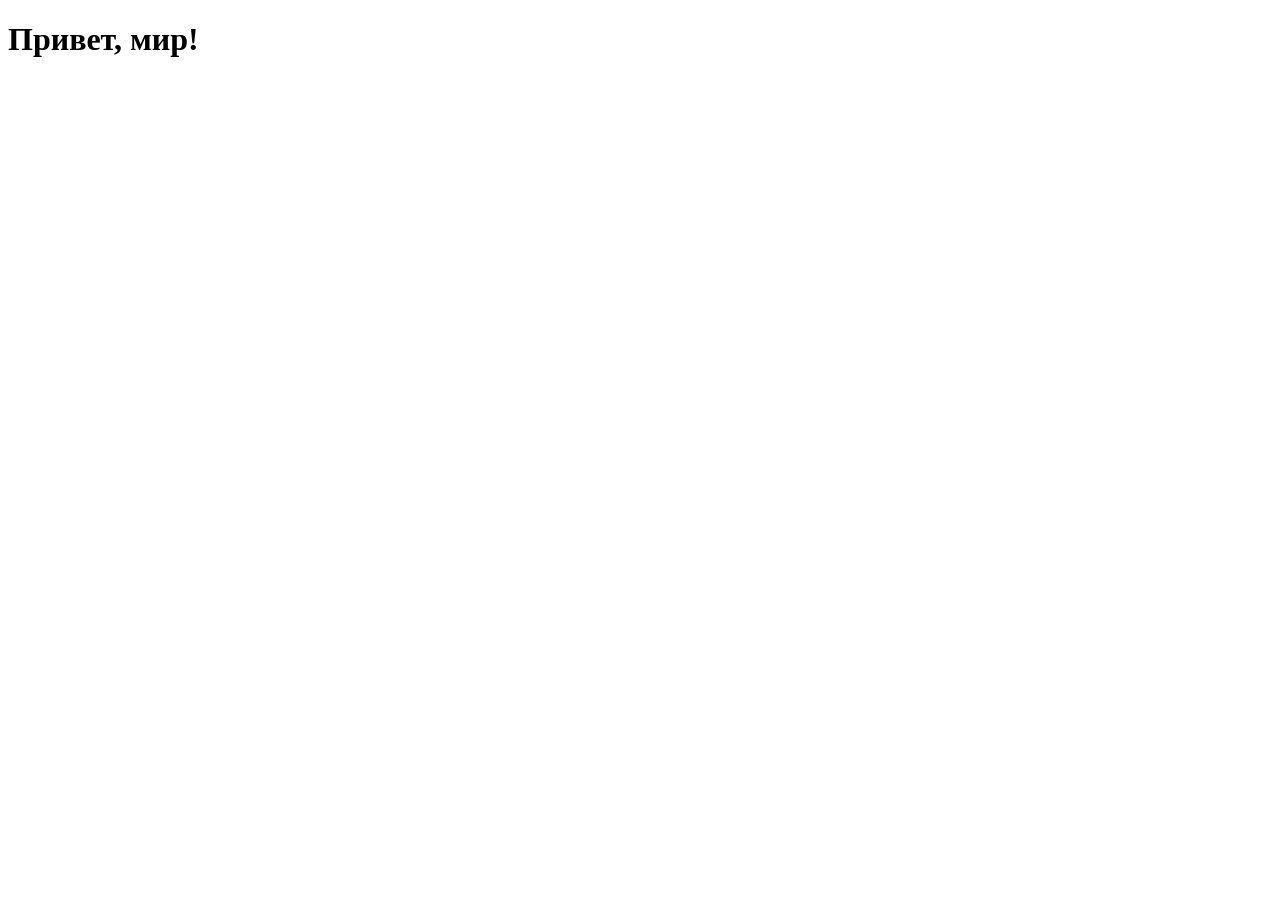
==== index.html @ 564277a2 "-lab1_ex1" ====
<!DOCTYPE html>
<html lang="ru">
<head>
    <meta charset="UTF-8">
    <meta name="viewport" content="width=device-width, initial-scale=1.0">
    <link rel="stylesheet" href="./styles/css/style.css">
    <link rel="preconnect" href="https://fonts.googleapis.com">
    <link rel="preconnect" href="https://fonts.gstatic.com" crossorigin>
    <link href="https://fonts.googleapis.com/css2?family=Open+Sans:ital,wght@0,300..800;1,300..800&family=Roboto:ital,wght@0,100;0,300;0,400;0,500;0,700;0,900;1,100;1,300;1,400;1,500;1,700;1,900&display=swap" rel="stylesheet">
    <title>Тестовое задание</title>
</head>
<body>
    <h1>Привет, мир!</h1>
</body>
</html>
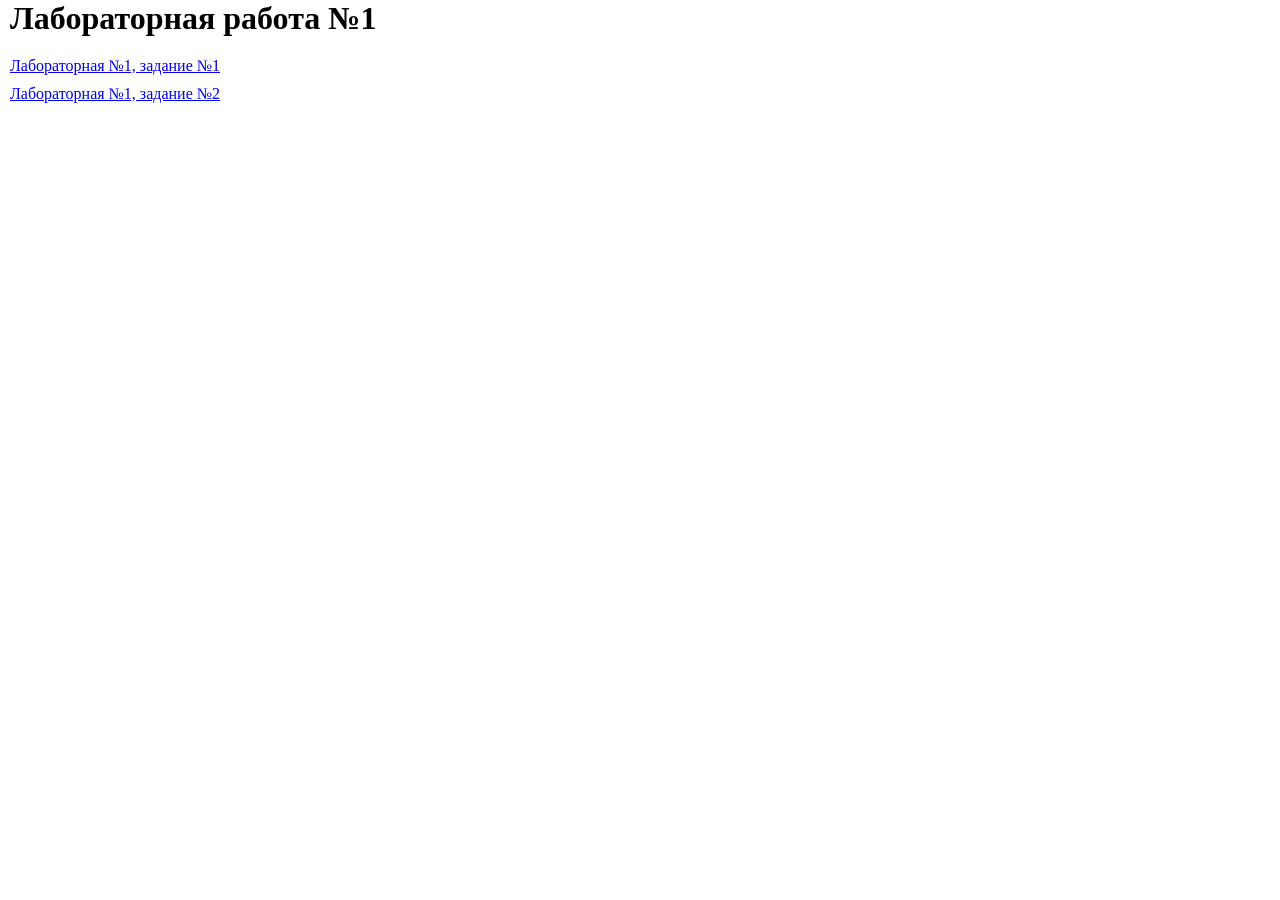
==== commit b1b5f732: "-lab1.2" ====
--- a/index.html
+++ b/index.html
@@ -7,9 +7,21 @@
     <link rel="preconnect" href="https://fonts.googleapis.com">
     <link rel="preconnect" href="https://fonts.gstatic.com" crossorigin>
     <link href="https://fonts.googleapis.com/css2?family=Open+Sans:ital,wght@0,300..800;1,300..800&family=Roboto:ital,wght@0,100;0,300;0,400;0,500;0,700;0,900;1,100;1,300;1,400;1,500;1,700;1,900&display=swap" rel="stylesheet">
-    <title>Тестовое задание</title>
+    <title>Задания по web-2025</title>
 </head>
 <body>
-    <h1>Привет, мир!</h1>
+    <main class="main">
+        <div class="main__lab-container">
+            <div class="lab1">
+                <div class="lab1__lab-titel">
+                    <h1>Лабораторная работа №1</h1>
+                </div>
+                <div class="lab1__ref-container">
+                    <a class="lab1__ref" href="./src/scripts/pages/lab1_1.html" target="Лабораторная №1, задание №1">Лабораторная №1, задание №1</a>
+                    <a class="lab1__ref" href="./src/scripts/pages/lab1_2.html" target="Лабораторная №1, задание №2">Лабораторная №1, задание №2</a>
+                </div>
+            </div>
+        </div>
+    </main>
 </body>
 </html>
--- a/styles/css/style.css
+++ b/styles/css/style.css
@@ -0,0 +1,40 @@
+* {
+    padding: 0;
+    margin: 0;
+  }
+  
+  body {
+    padding: 0;
+    margin: 0;
+    box-sizing: border-box;
+  }
+  
+  .hidden {
+    display: none;
+  }
+  
+  .main {
+    padding: 0;
+    margin: 0;
+    box-sizing: border-box;
+  }
+
+  .lab1 {
+    display: flex;
+    flex-direction: column;
+  }
+
+  .lab1__lab-titel {
+    padding-inline: 10px;
+    margin-bottom: 20px;
+  }
+  
+  .lab1__ref-container {
+    display: flex;
+    flex-direction: column;
+  }
+
+  .lab1__ref {
+    padding-inline: 10px;
+    margin-bottom: 10px;
+  }
